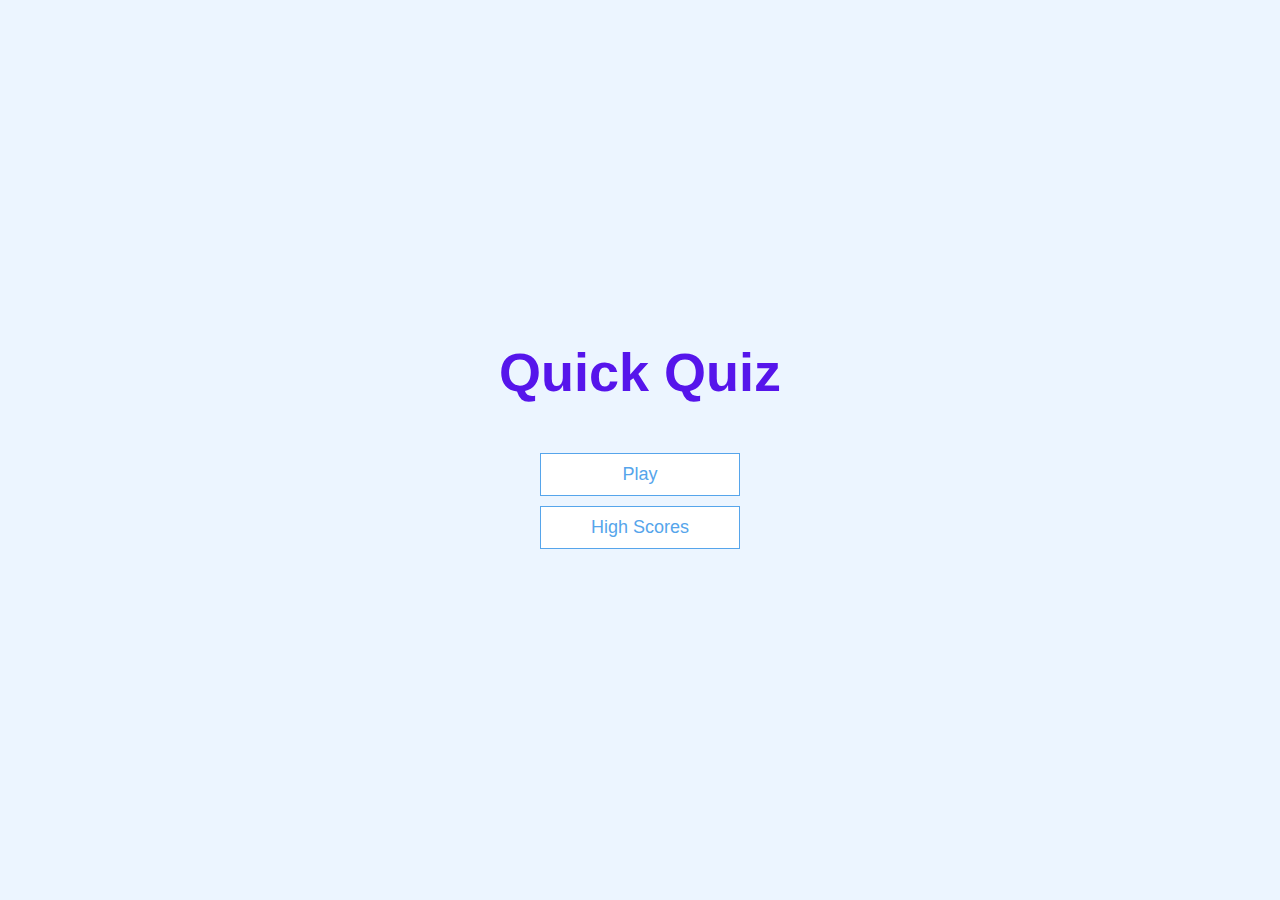
==== index.html @ 270e341d "First home page and buttons made" ====
<!Doctype html>
<html lang="en">
    <head>

    <meta charset="UTF-8">
    </head>
    <title>Quick Quiz</title>
    <link rel="stylesheet" href="app.css">
    <body>
    <div class="container">
    <div id="home" class="flex-center flex-column">
        <h1> Quick Quiz</h1>
        <a class="btn" href="/game.html">Play</a>
        <a class="btn" href="/highscores.html">High Scores</a>
        
    </div>
    </div>
    </body>


</html>
---- app.css ----
:root{
    background-color: #ecf5ff;
    font-size: 62.5%;
}

*{
    box-sizing: border-box;
    font-family: Arial, Helvatica, sans-serif;
    margin: 0;
    padding: 0;
    color: #333;
}

h1,h2,h3,h4{
    margin-bottom;1rem;
}

h1{
    font-size: 5.4rem;
    color: #5615eb;
    margin-bottom: 5rem;
}

h1 > span{
    font-size: 2.4rem;
    font-weight: 500;

}
h2{
    font-size: 4.2rem;
    margin-bottom: 4rem;
    font-weight: 700;
}

h3{
    font-size: 2.8rem;
    font-weight: 500;
}

/* Utilities*/
.container{
    width: 100vw;
    height: 100vh;
    display: flex;
    justify-content: center;
    align-items: center;
    max-width: 80rem;
    margin: 0 auto;
}
.container > * {
    width: 100%;
}
.flex-column{
    display: flex;
    flex-direction: column;
    
}
.flex-center{
    justify-content: center;
    align-items: center;
}

.justify-center{
    justify-content: center;
}

.text-center{
    text-align:center;
}
.hidden{
    display: none;
}

/*buttons*/
.btn{
    font-size: 1.8rem;
    padding: 1rem 0;
    width: 20rem;
    text-align: center;
    border: 0.1rem solid #56a5eb;
    margin-bottom: 1rem;
    text-decoration: none;
    color: #56a5eb;
    background-color: white;
    
}

.btn:hover{
    cursor: pointer;
    box-shadow: 0 0.4rem 1.4rem 0 rgba(86,185,235,0.5);
    transform: translateY(-0.1rem);
    transition: transform 150ms;
}
.btn[disabled]:hover{
    cursor: not-allowed;
    box-shadow: none;
    transform: none;
}
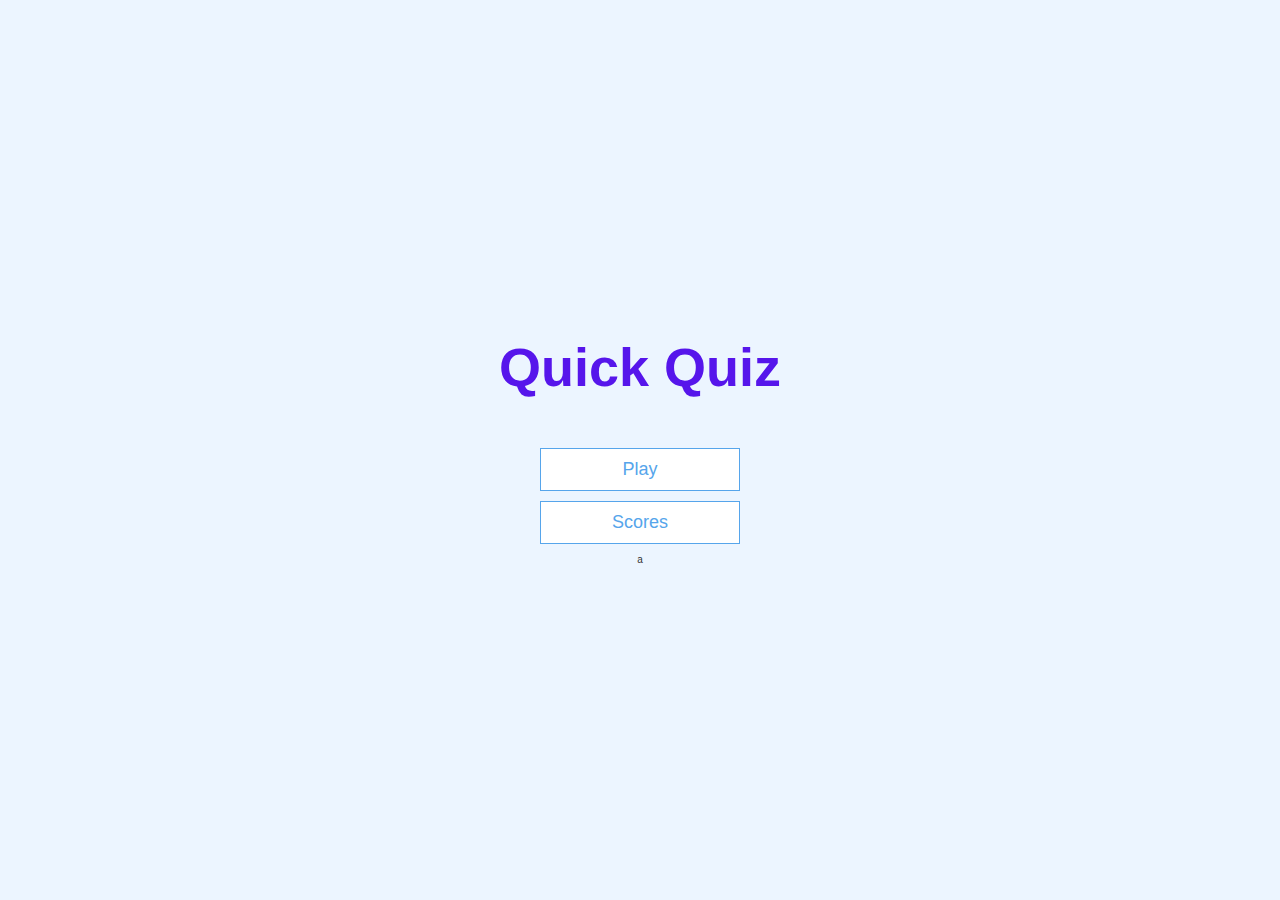
==== commit b318e426: "building the play page" ====
--- a/index.html
+++ b/index.html
@@ -10,8 +10,8 @@
     <div class="container">
     <div id="home" class="flex-center flex-column">
         <h1> Quick Quiz</h1>
-        <a class="btn" href="/game.html">Play</a>
-        <a class="btn" href="/highscores.html">High Scores</a>
+        <a class="btn" href="./game.html">Play</a>
+        <a class="btn" href="./highscores.html">Scores</a>a
         
     </div>
     </div>
